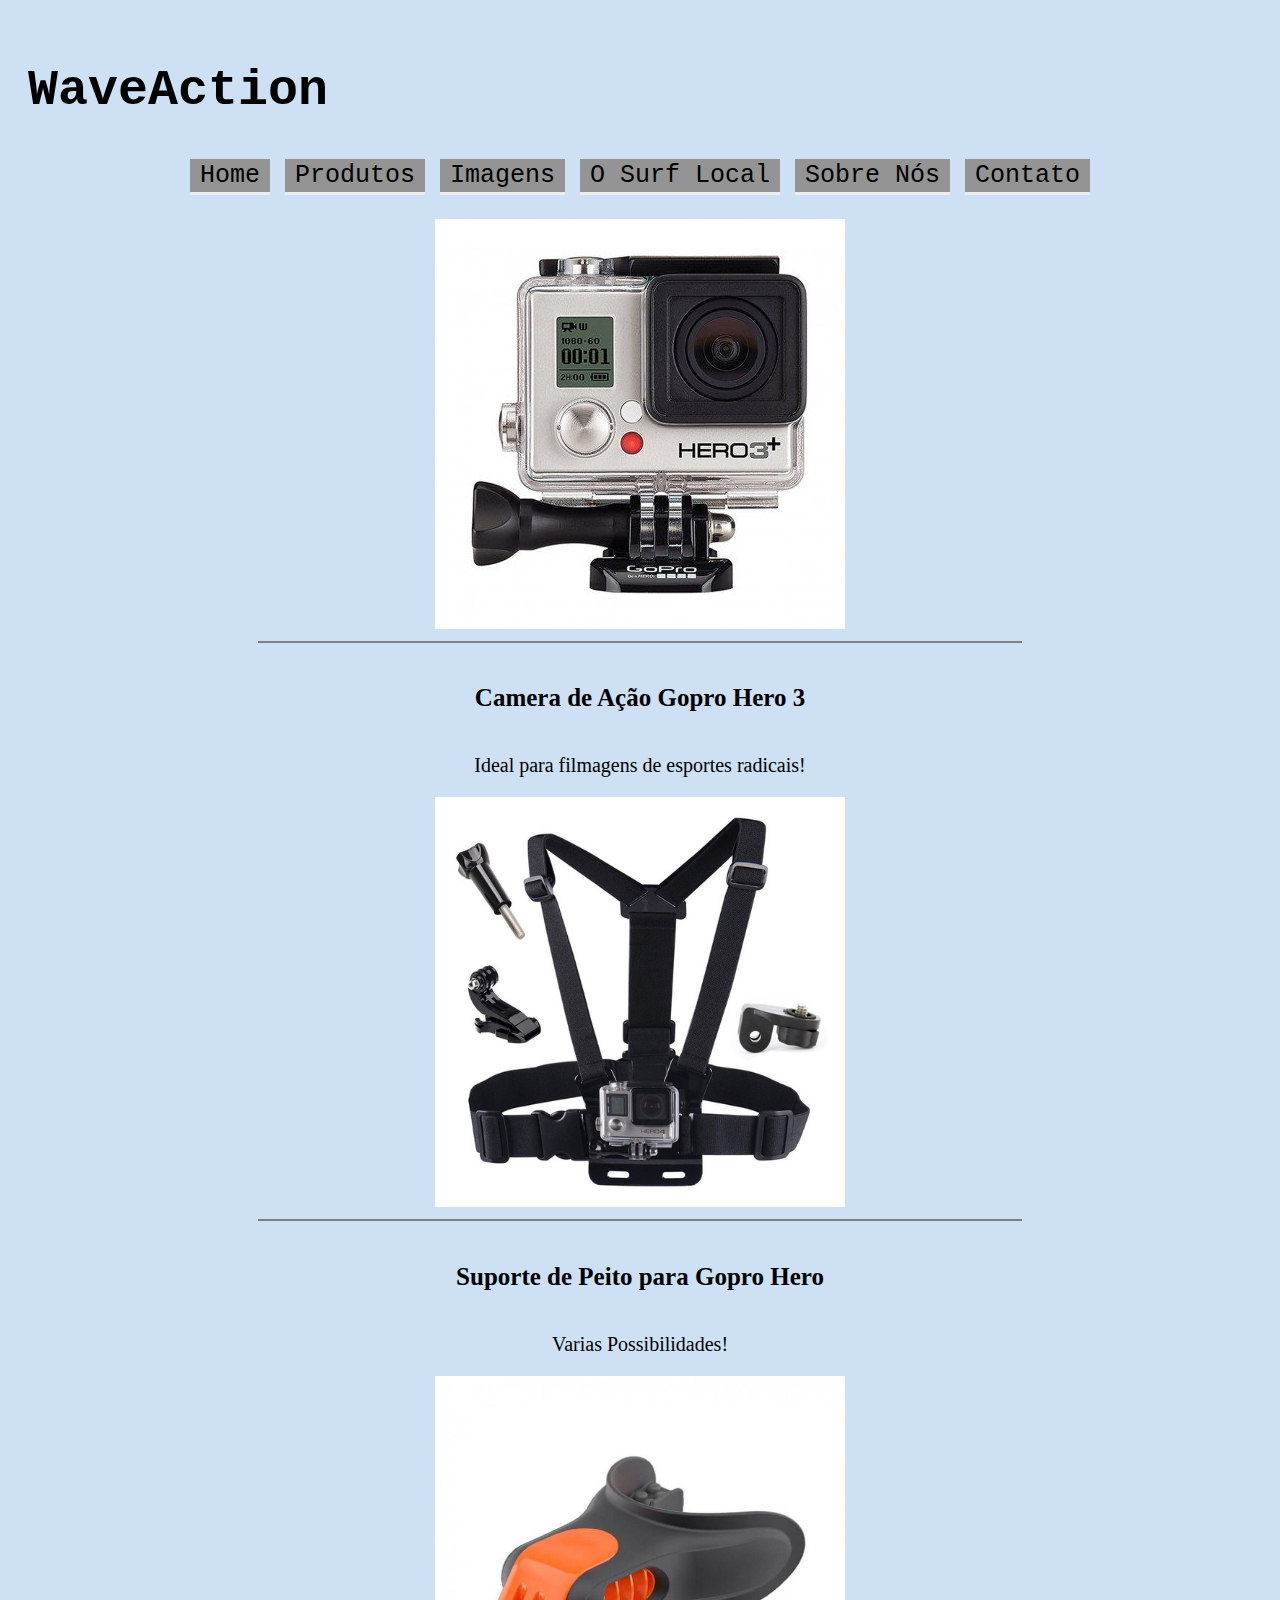
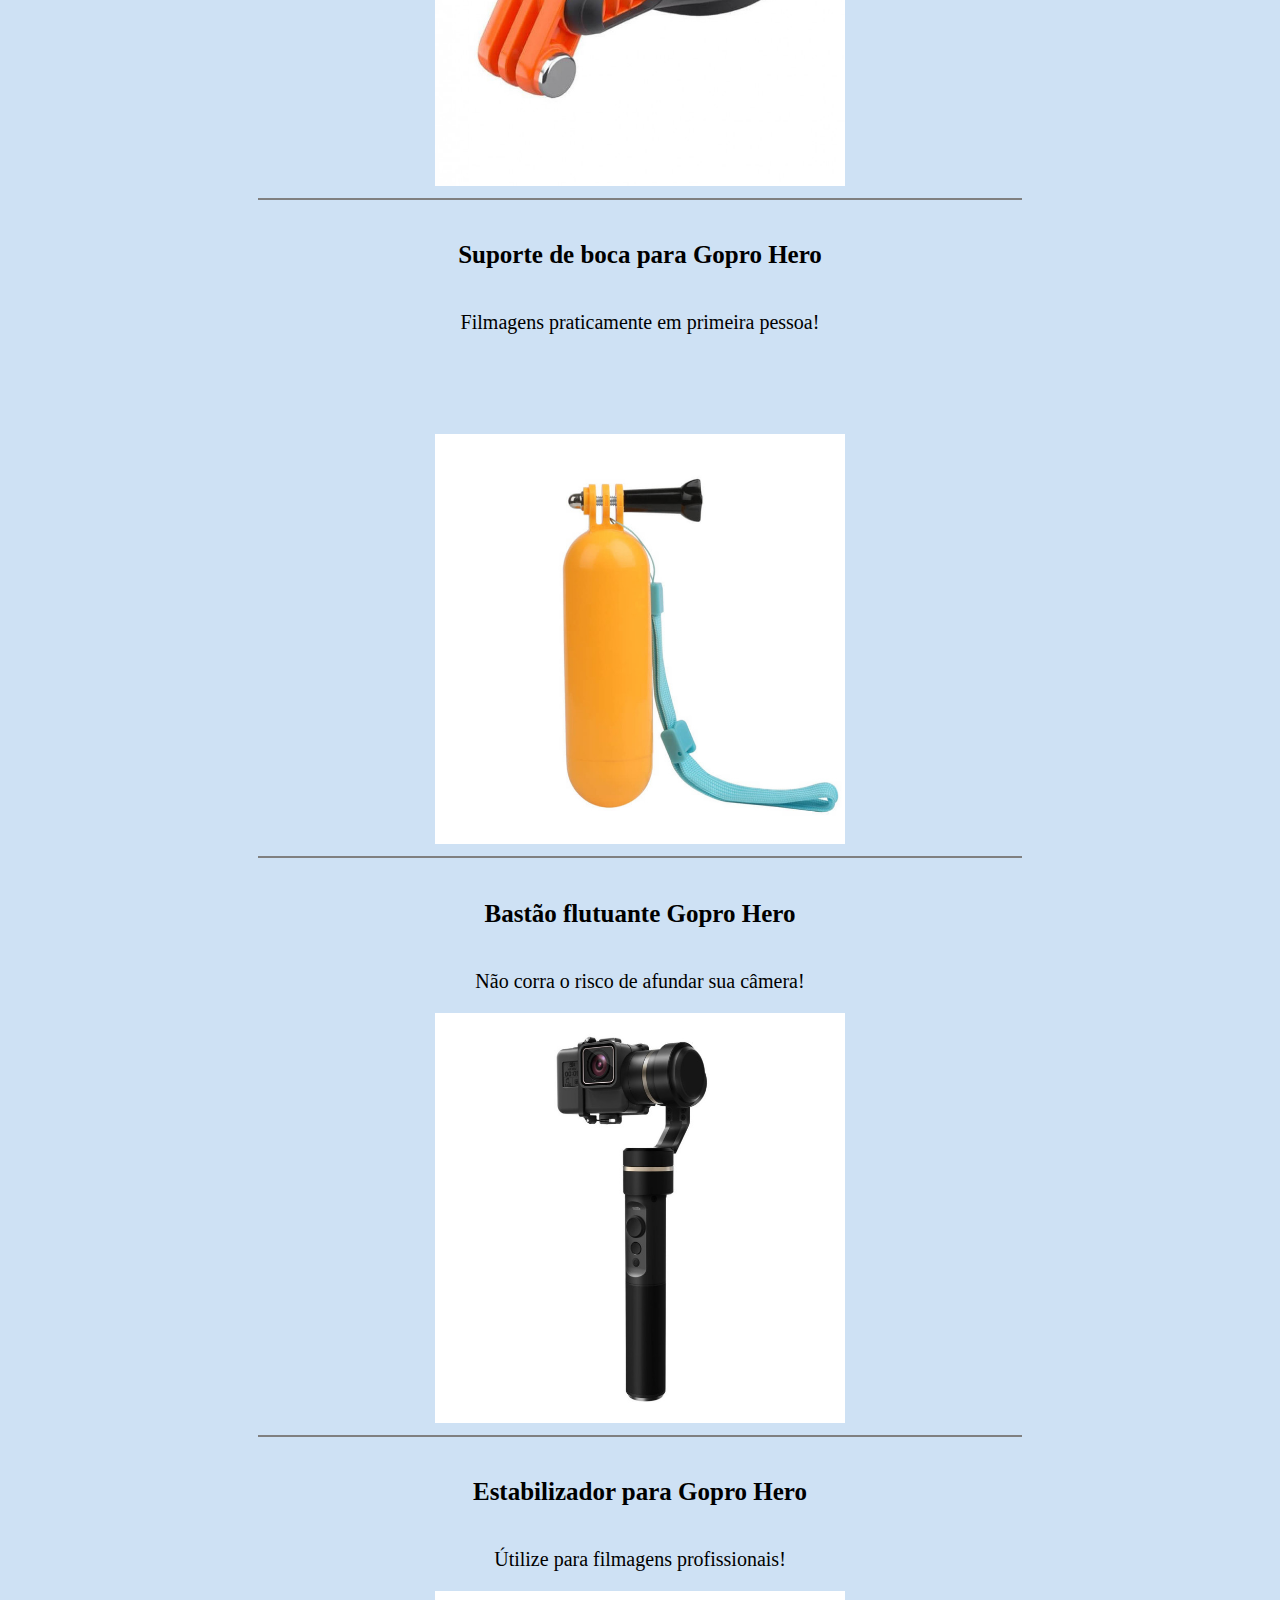
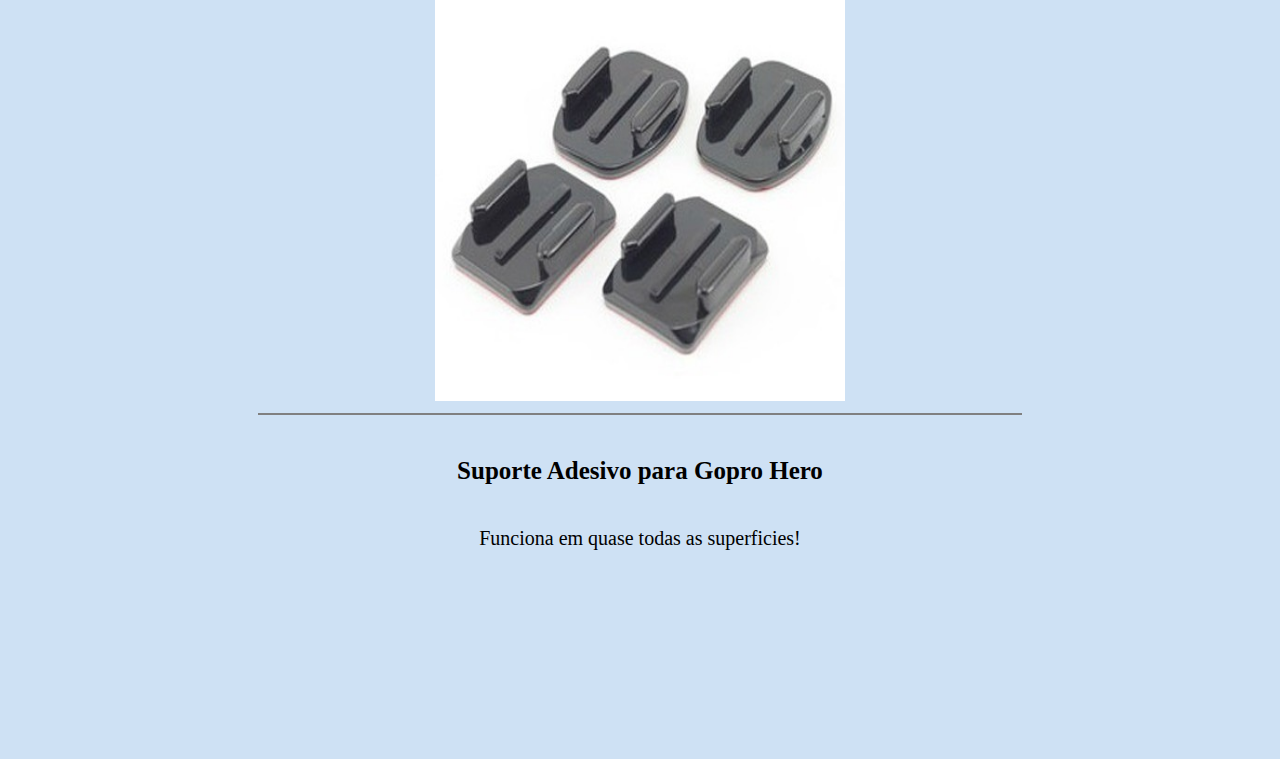
==== produtos.html @ 6c1814c3 "Estou criando esse site para uma futura marca que estou desenvolvendo." ====
<!DOCTYPE html>
<html lang="pt">
<head>
    <meta charset="UTF-8">
    <meta http-equiv="X-UA-Compatible" content="IE=edge">
    <meta name="viewport" content="width=device-width, initial-scale=1.0">
    <title>WaveAction - Produtos</title>

    <link rel="stylesheet" href="/style/produtos.css">
    <link rel="stylesheet" href="https://stackpath.bootstrapcdn.com/bootstrap/4.1.3/css/bootstrap.min.css" integrity="sha384-MCw98/SFnGE8fJT3GXwEOngsV7Zt27NXFoaoApmYm81iuXoPkFOJwJ8ERdknLPMO" crossorigin="anonymous">
</head>
<body>
    <div class="title">
        <h1>WaveAction</h1>
        <nav id="menu">
            <ul>
                <li><a href="index.html">Home</a></li>
                <li><a href="produtos.html">Produtos</a></li>
                <li><a href="imagens.html">Imagens</a></li>
                <li><a href="surf.html">O Surf Local</a></li>
                <li><a href="aboutus.html">Sobre Nós</a></li>
                <li><a href="contato.html">Contato</a></li>
            </ul>
        </nav>
    </div>
    <div class="group">
        <div class="card-deck">
            <div class="card">
            <img class="card-img-top" src="/img/gopro_hero3.jpg" alt="Camera Gopro">
            <div class="card-body">
                <hr style="border: 1px solid">
                <h5 class="card-title">Camera de Ação Gopro Hero 3</h5>
                <p class="card-text">Ideal para filmagens de esportes radicais!</p>
            </div>
            </div>
            <div class="card">
            <img class="card-img-top" src="/img/suporte-peito.jpg" alt="Suporte de peito para Gopro Hero">
            <div class="card-body">
                <hr style="border: 1px solid">
                <h5 class="card-title">Suporte de Peito para Gopro Hero</h5>
                <p class="card-text">Varias Possibilidades!</p>
            </div>
            </div>
            <div class="card">
            <img class="card-img-top" src="/img/suporte-boca.jpg" alt="Suporte de boca para Gopro Hero">
            <div class="card-body">
                <hr style="border: 1px solid">
                <h5 class="card-title">Suporte de boca para Gopro Hero</h5>
                <p class="card-text">Filmagens praticamente em primeira pessoa!</p>
            </div>
            </div>
        </div>
        
        <div class="card-deck">
            <div class="card">
            <img class="card-img-top" src="/img/bastao-flutuante.jpg" alt="Bastão flutuante para Gopro Hero">
            <div class="card-body">
                <hr style="border: 1px solid">
                <h5 class="card-title">Bastão flutuante Gopro Hero</h5>
                <p class="card-text">Não corra o risco de afundar sua câmera!</p>
            </div>
            </div>
            <div class="card">
            <img class="card-img-top" src="/img/estabilizador.jpg" alt="Estabilizador para Gopro Hero">
            <div class="card-body">
                <hr style="border: 1px solid">
                <h5 class="card-title">Estabilizador para Gopro Hero</h5>
                <p class="card-text">Útilize para filmagens profissionais!</p>
            </div>
            </div>
            <div class="card">
            <img class="card-img-top" src="/img/suporte-adesivo.jpg" alt="Suporte adesivo para Gopro Hero">
            <div class="card-body">
                <hr style="border: 1px solid">
                <h5 class="card-title">Suporte Adesivo para Gopro Hero</h5>
                <p class="card-text">Funciona em quase todas as superficies!</p>
            </div>
            </div>
        </div>
    </div>

    <script src="https://code.jquery.com/jquery-3.3.1.slim.min.js" integrity="sha384-q8i/X+965DzO0rT7abK41JStQIAqVgRVzpbzo5smXKp4YfRvH+8abtTE1Pi6jizo" crossorigin="anonymous"></script>
<script src="https://cdnjs.cloudflare.com/ajax/libs/popper.js/1.14.3/umd/popper.min.js" integrity="sha384-ZMP7rVo3mIykV+2+9J3UJ46jBk0WLaUAdn689aCwoqbBJiSnjAK/l8WvCWPIPm49" crossorigin="anonymous"></script>
<script src="https://stackpath.bootstrapcdn.com/bootstrap/4.1.3/js/bootstrap.min.js" integrity="sha384-ChfqqxuZUCnJSK3+MXmPNIyE6ZbWh2IMqE241rYiqJxyMiZ6OW/JmZQ5stwEULTy" crossorigin="anonymous"></script>
</body>
</html>
---- style/produtos.css ----
body {
    background-color: #cee1f4 !important;
}

.title {
    font-family: monospace;
    font-size: 25px;
    padding: 20px !important;
    padding-top: 20px !important;
    padding-bottom: 0px !important;
}

#menu {
    margin-top: 40px;
}

#menu ul {
    margin: 0px;
    padding: 0px;
    list-style: none;
    float: left;
    width: 100%;
    text-align: center;
}

#menu ul li {
    display: inline;
      
}

#menu ul li a {
    padding: 2px 10px;
    display: inline-block;
    font-size: 25px;

    /*Visual do Menu*/
    background-color: rgb(148, 148, 148);
    color: black;
    text-decoration: none;
    border-bottom: 3px solid #ededed;
}

#menu ul li a:hover {
    background-color: #d6d6d6;
    color: #6d6d6d;
    border-bottom: 3px solid #8FBCE6;
}

.group {
    padding: 150px;
    padding-top: 0;
}

.card-deck {
    margin: 50px;
    padding: 50px;
    padding-bottom: 0px;
}

.card {
    text-align: center;
}

.card h5 {
    font-size: 25px;
}

.card p {
    font-size: 20px;
}

.card-img-top {
    width: 410px;
    height: 410px;
}
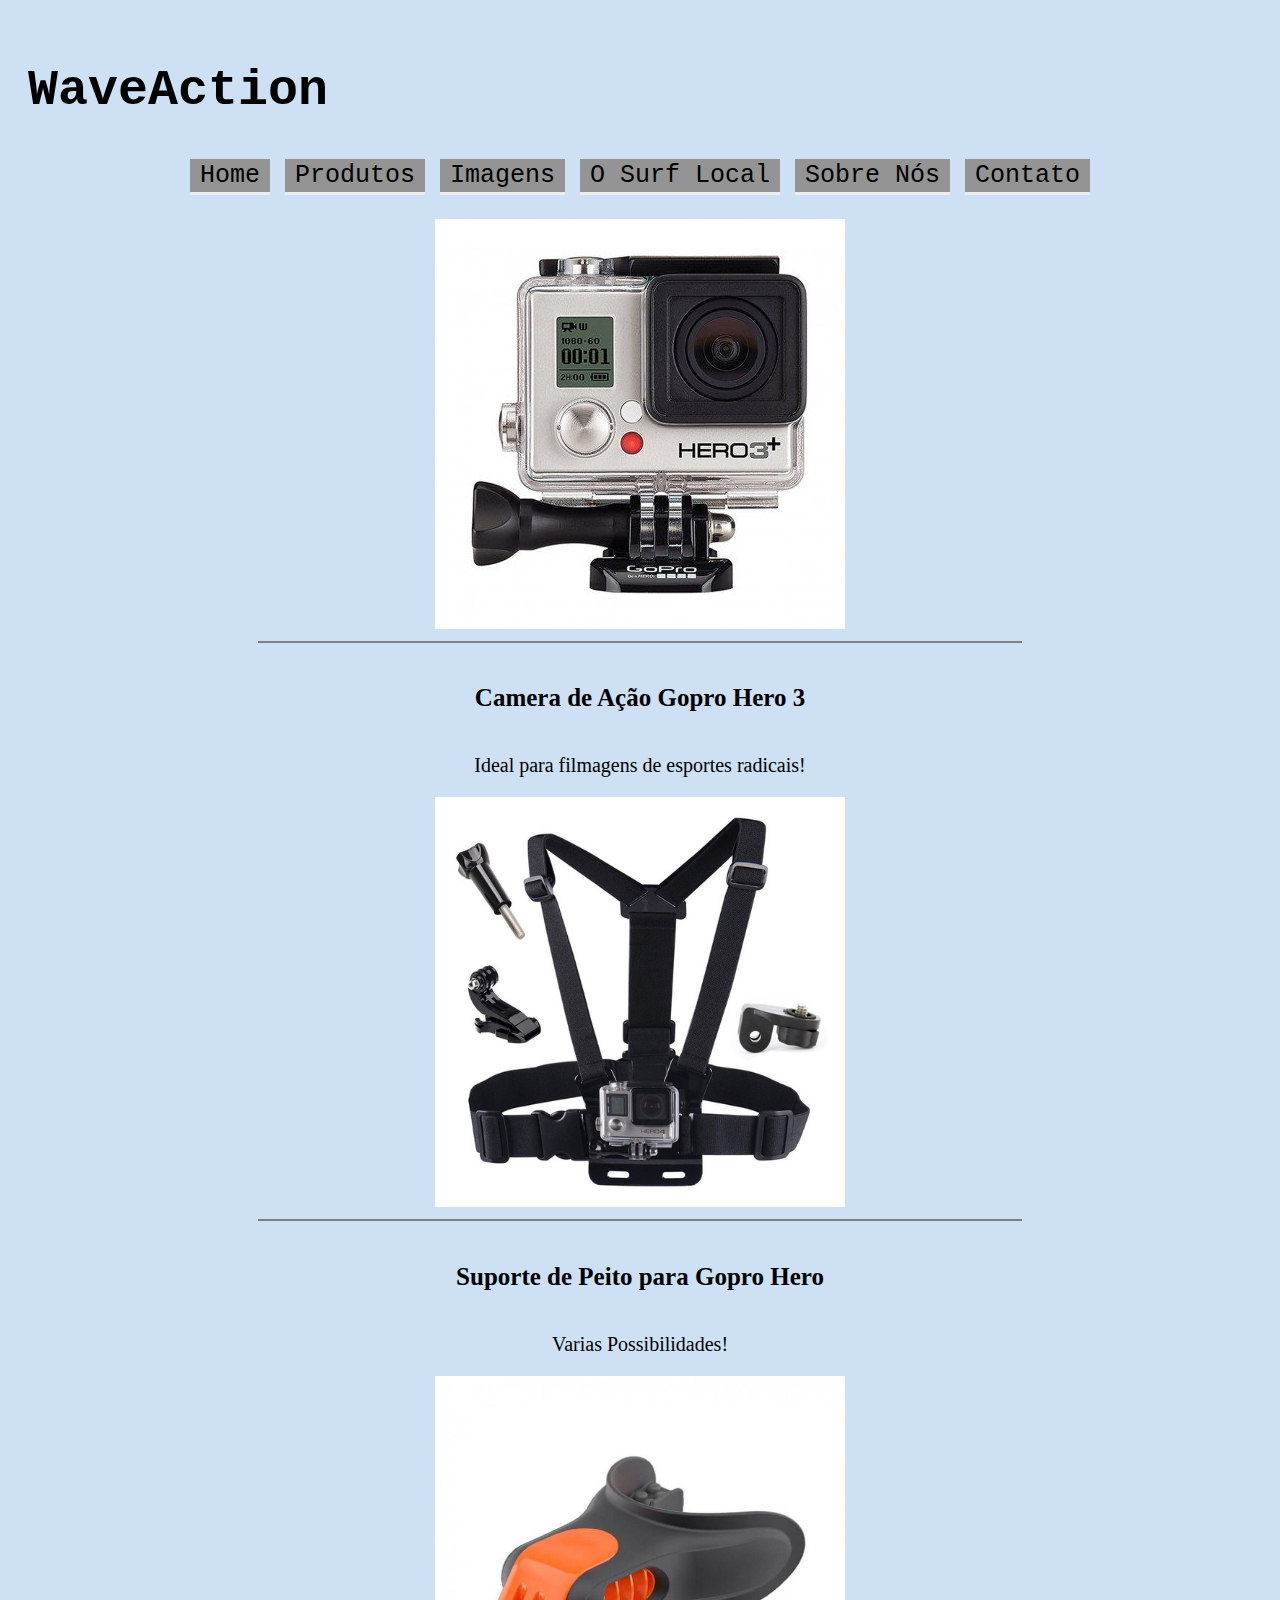
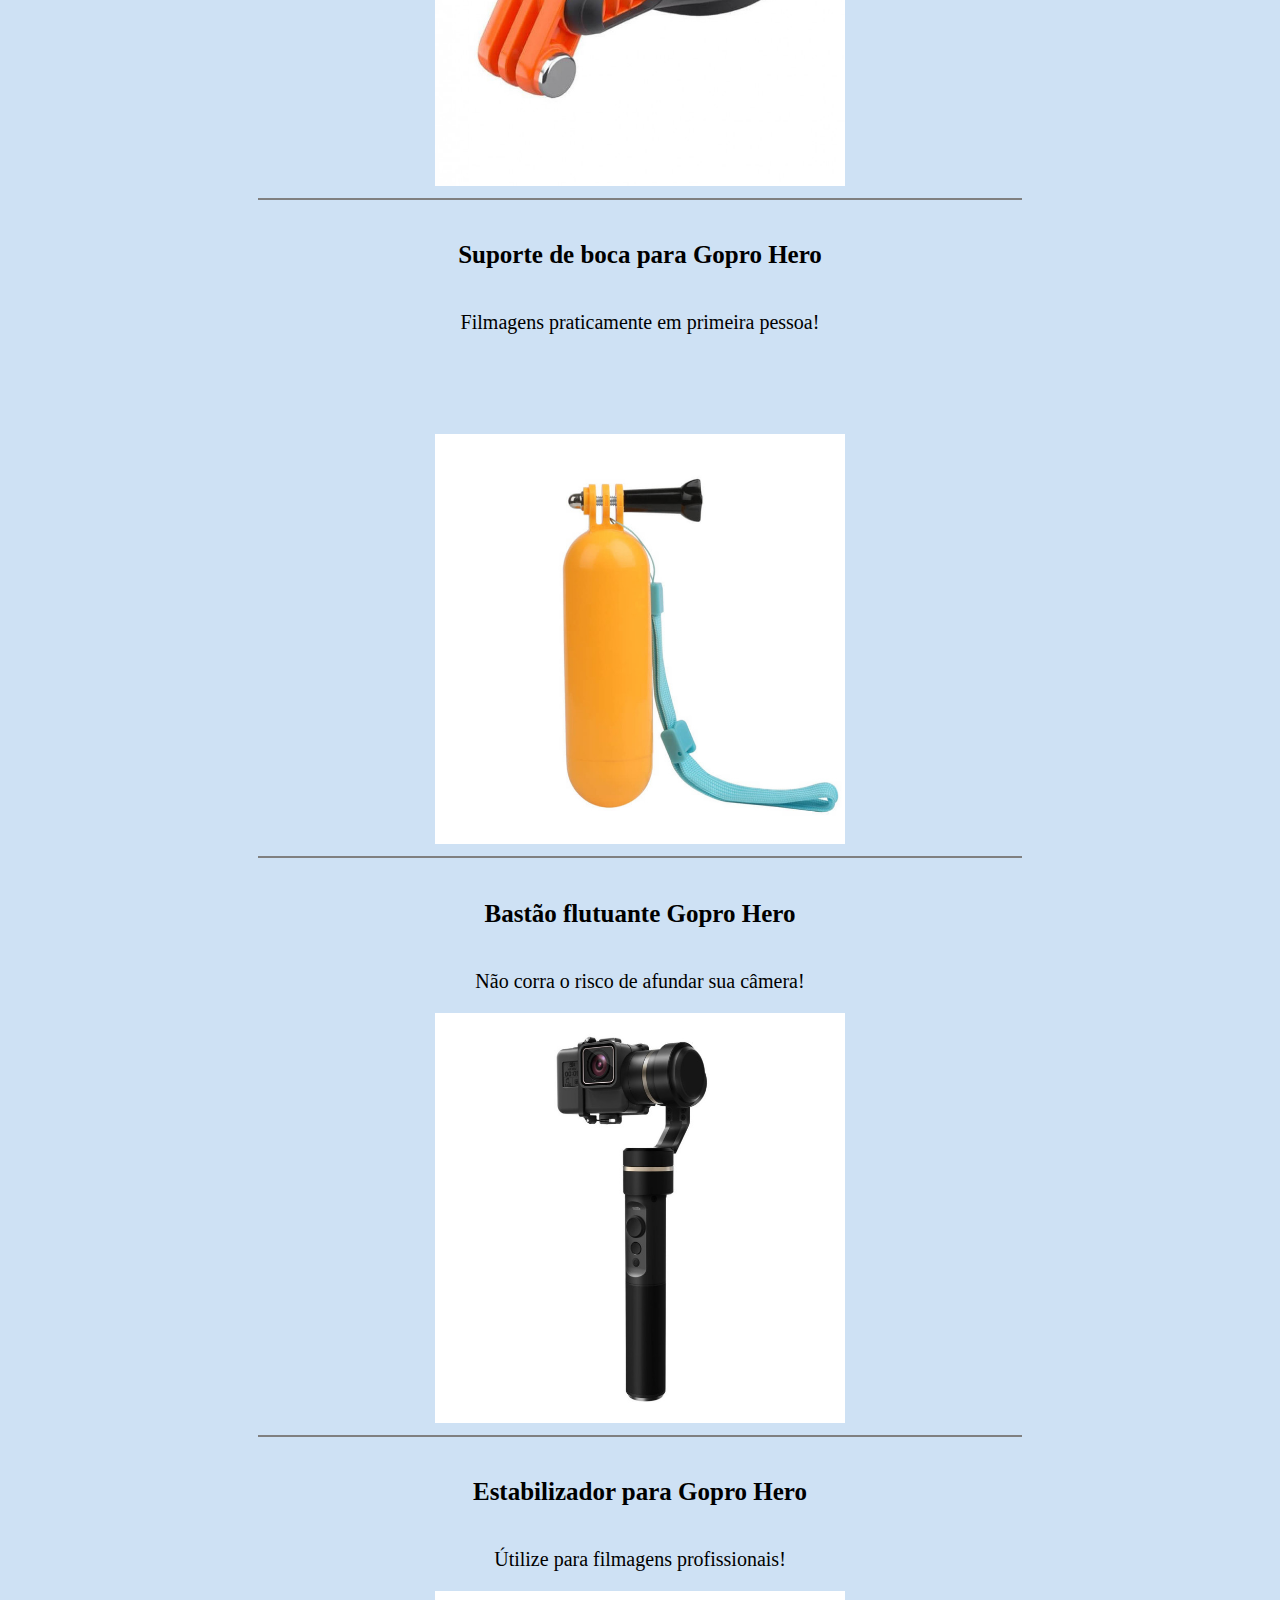
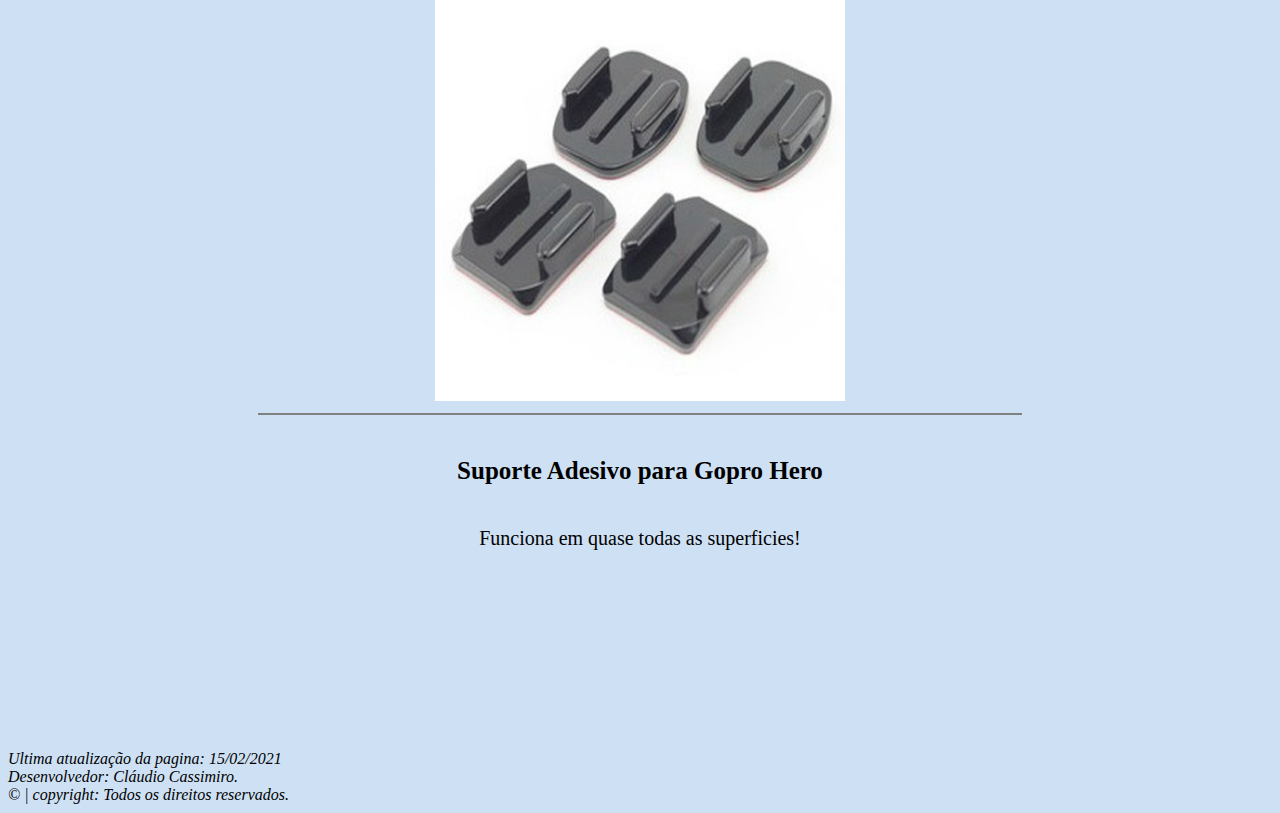
==== commit 0bba56df: "Novas alterações foram feitas em imagens.html, adcionei novas fotos para a mesma e tambem adicionei " ====
--- a/produtos.html
+++ b/produtos.html
@@ -79,6 +79,14 @@
         </div>
     </div>
 
+    <div class="address">
+        <address>
+            Ultima atualização da pagina: 15/02/2021 <br />
+            Desenvolvedor: Cláudio Cassimiro.<br />
+            &#169 | copyright: Todos os direitos reservados.
+        </address>
+    </div>
+
     <script src="https://code.jquery.com/jquery-3.3.1.slim.min.js" integrity="sha384-q8i/X+965DzO0rT7abK41JStQIAqVgRVzpbzo5smXKp4YfRvH+8abtTE1Pi6jizo" crossorigin="anonymous"></script>
 <script src="https://cdnjs.cloudflare.com/ajax/libs/popper.js/1.14.3/umd/popper.min.js" integrity="sha384-ZMP7rVo3mIykV+2+9J3UJ46jBk0WLaUAdn689aCwoqbBJiSnjAK/l8WvCWPIPm49" crossorigin="anonymous"></script>
 <script src="https://stackpath.bootstrapcdn.com/bootstrap/4.1.3/js/bootstrap.min.js" integrity="sha384-ChfqqxuZUCnJSK3+MXmPNIyE6ZbWh2IMqE241rYiqJxyMiZ6OW/JmZQ5stwEULTy" crossorigin="anonymous"></script>
